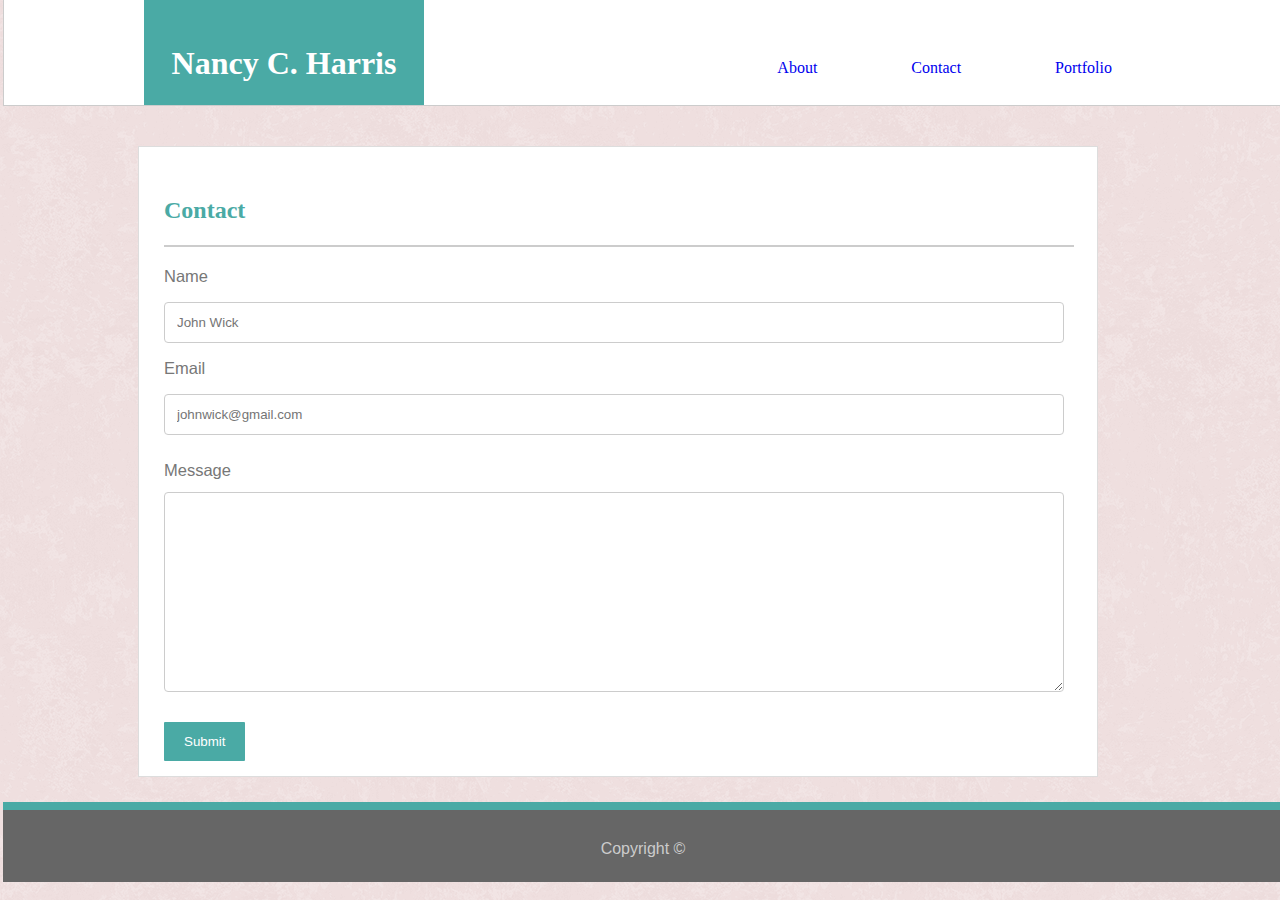
==== contact.html @ 0a422340 "html pages update..." ====
<!DOCTYPE html>
<html lang="en-us">

<head>
    <meta charset="UTF-8">
    <link rel="stylesheet" type="text/css" href="assets/css/style.css">
</head>

<body>

    <header>
        <div class="navbar">
            <h1>Nancy C. Harris</h1>
            <nav>
                <ul>
                    <li><a href="index.html">About</a></li>
                    <li><a href="contact.html">Contact</a></li>
                    <li><a href="portfolio.html">Portfolio</a></li>
                </ul>
            </nav>
        </div>
    </header>
    </div>
    <div class="container">
        <h2>Contact</h2>

        <div>
            <form action="/action_page.php">
                <div class="row">
                    <label for="name">Name</label></div>
                <div class="col-75">
                    <input type="text" id="name" name="firstandlastname" placeholder="John Wick">
                </div>
                <div class="row">
                    <div class="col-25"></div>
                    <label for="Email">Email</label>
                </div>
                <div class="col-75">
                    <input type="text" id="email" name="email" placeholder="johnwick@gmail.com">
                </div>
        </div>
        <div class="row">
        </div>
        <div class="row">
            <div class="col-25">
                <label for="Message">Message</label>
            </div>
            <div class="col-message">
                <textarea id="subject" name="subject" placeholder="" style="height:200px"></textarea>
            </div>
        </div>
        <div class="submit">
            <input type="submit" value="Submit">
        </div>
        </form>
    </div>
    </div>
    </div>
</body>
<footer>
    Copyright ©
</footer>
---- assets/css/style.css ----
*, *::after, *::before {
    box-sizing: border-box;
  }

body {
    font-family: 'Arial', "Helvetica Neue", Arial, Helvetica, sans-serif;
    background-image: url(../images/pink_rice.png);
    width: 100%;
   }

.container {
    background-color: #ffffff;
    width: 960px;
    height: auto;
    font-family: 'Arial', "Helvetica Neue", Arial, Helvetica, sans-serif;
    margin-top: 40px;
    margin-left: 130px;
    margin-bottom: 1px;
    border: #dddddd 1px solid;
    color: #777777;
}

.navbar {
    background: #ffffff;
}

nav {
    float: right;
}

header {
    background-color: #ffffff;
    border: 1px solid #cccccc;   
    margin-top: -35px;
    margin-left: -5px;
    margin-right: 0px;
    margin-bottom: 20px;
    width: 100%;
    font-family: Georgia, 'Times New Roman', Times, serif;
}

header::after {
    content: "";
    display: table;
    clear: both;
}

h1 {
    background-color: #4aaaa5;
    color: #ffffff;
    text-align: center;
    width: 280px;
    height: 110px;    
    margin-left: 140px;
    margin-bottom: 0px;
    padding-top: 50px;
}

h1 {
    float: left;
}

nav ul {
    list-style-type: none;
    margin: 0;
    padding: 0;
    overflow: hidden;
    background-color: #ffffff;
    font-size: 16px;
    color: #cccccc;
}   

nav li {
    display: inline-block;
    margin-left: 90px;
    padding-top: 80px;
}

li:last-child {
    margin-right: 170px;
}

nav a {
    text-decoration: #cccccc;
}

nav a::before {
    content: "";
    display: block;
    height: 5px;
    width: 100%;
    background-color: #cccccc;

    position: relative;
    top: 0;
    width: 0%;
    transition: all ease-in-out 250ms;
}

nav a:hover::before {
    width: 100%;
}

nav a:visited {
    color: #e9d0e5;    
}

h2 {
    color: #4aaaa5;
    background-color: #ffffff;
    text-align: left;
    width: 95%;
    height: 80px;    
    margin-right: 160px;
    margin-left: 25px;
    padding-top: 30px;
    border-bottom: 2px solid #cccccc;
    font-family: Georgia, 'Times New Roman', Times, serif;
}

/* About starts here */
img {
    margin-left: 25px;
    border: solid 1px #cccccc;
}

p {
    font-family: Arial, Helvetica, sans-serif;
    color: #777777;
    font-size: 16.5px; 
}

#p1 {
    width: 56%;
    margin-left: 378px;
    margin-top: -382px;
}

#p2 {
    width: 93%;
    margin-left: 25px;
    margin-bottom: 30px;
}

footer {
    width: 100%;
    height: 80px;
    background-color: #666666;
    color:#cccccc;
    border-top: solid 8px #4aaaa5;
    text-align: center;
    margin-bottom: -20px;
    margin-left: -5px;
    margin-top: 25px;
    padding-top: 30px;
}

/* Contact page starts here */
.row {
    width: 100%;
    margin-left: 25px;
    margin-bottom: 10px;
    font-size: 16.5px;    
}

.col-75 {
    margin-top: 6px;
    margin-left: 25px;
}

input[type=text], select, textarea {
    width: 900px;
    padding: 12px;
    border: 1px solid #ccc;
    border-radius: 4px;
    box-sizing: border-box;
    margin-top: 6px;
    margin-bottom: 16px;
    resize: vertical;
  }

  .col-message {
    margin-top: 6px;
    margin-left: 0px;
  }

  input[type=submit] {
    background-color: #4aaaa5;
    color: white;
    padding: 12px 20px;
    border: none;
    border-radius: 1px;
    cursor: pointer;
    margin-left: 25px;
    margin-bottom: 15px;
  }
  
  input[type=submit]:hover {
    background-color: #4aaaa5;
  }

/*Portfolio starts here */

.row2 {
    margin-right: -10px;
}

.row2,
.row2 > .column {
    padding: 1px;
}

.column {
    float: left;
    width: 35%;
    margin-right: 15px;
}

.row2:after {
    content: "";
    display: table;
    clear: both;
}

.content {
    background-color: white;
    padding: 10px;
}

h3 {
    background-color: #4aaaa5;
    color: #ffffff;
    margin-left: 25px;
    width: 100%;
    height: 50px;
    text-align: left;
    margin-top: -4px;
    text-align: center;
    padding-top: 6px;
}
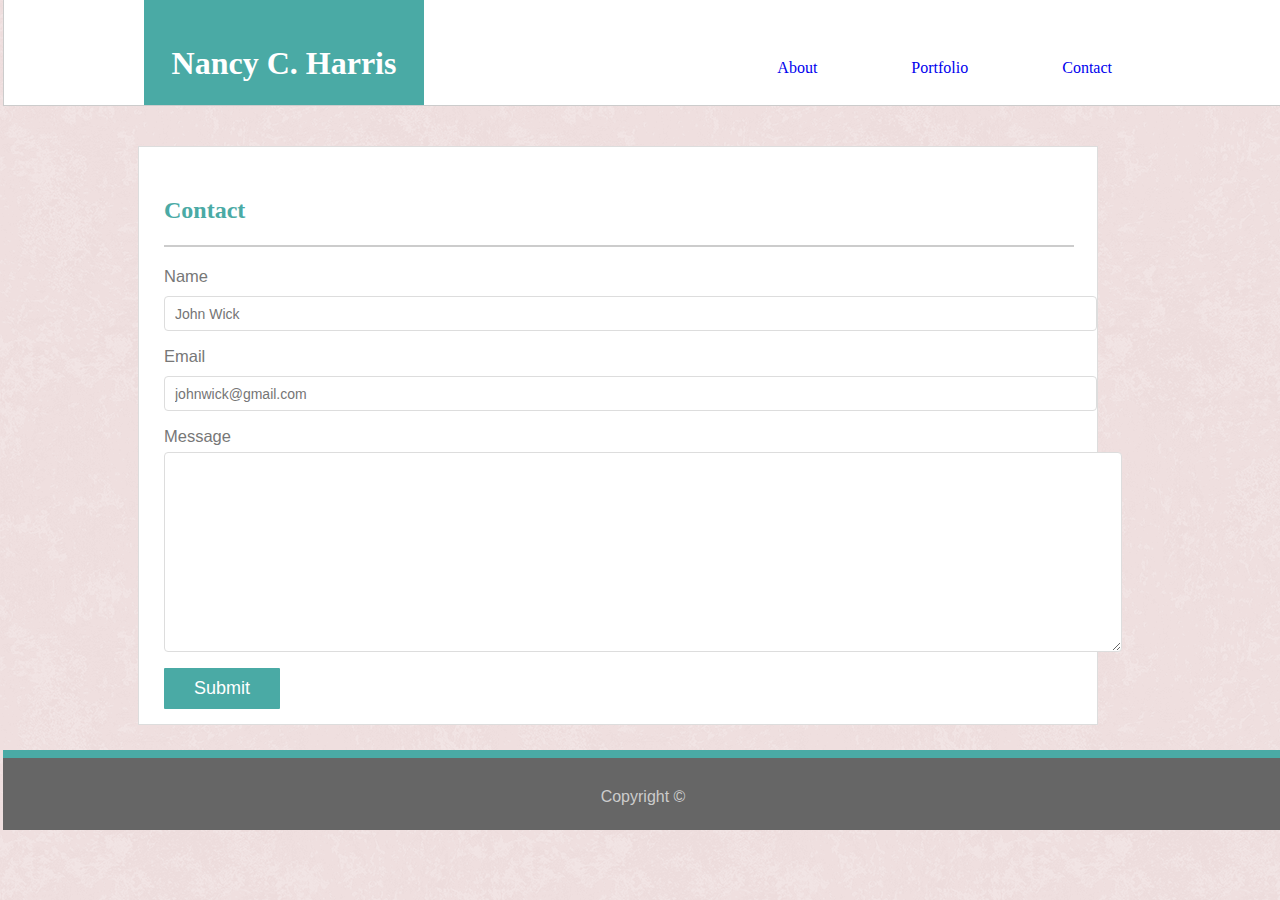
==== commit 32253e91: "reset css file added" ====
--- a/contact.html
+++ b/contact.html
@@ -2,7 +2,7 @@
 <html lang="en-us">
 
 <head>
-    <meta charset="UTF-8">
+    <meta name="viewport" content="width=device-width, initial-scale=1.0">
     <link rel="stylesheet" type="text/css" href="assets/css/style.css">
 </head>
 
@@ -14,8 +14,8 @@
             <nav>
                 <ul>
                     <li><a href="index.html">About</a></li>
+                    <li><a href="portfolio.html">Portfolio</a></li>
                     <li><a href="contact.html">Contact</a></li>
-                    <li><a href="portfolio.html">Portfolio</a></li>
                 </ul>
             </nav>
         </div>
--- a/assets/css/style.css
+++ b/assets/css/style.css
@@ -10,7 +10,9 @@
 
 .container {
     background-color: #ffffff;
-    width: 960px;
+    width: 100%;
+    max-width: 960px;
+    margin: 0;
     height: auto;
     font-family: 'Arial', "Helvetica Neue", Arial, Helvetica, sans-serif;
     margin-top: 40px;
@@ -18,6 +20,7 @@
     margin-bottom: 1px;
     border: #dddddd 1px solid;
     color: #777777;
+    clear: both;
 }
 
 .navbar {
@@ -199,7 +202,7 @@
     background-color: #4aaaa5;
   }
 
-/*Portfolio starts here */
+/* portfolio page */
 
 .row2 {
     margin-right: -10px;
@@ -227,14 +230,208 @@
     padding: 10px;
 }
 
-h3 {
-    background-color: #4aaaa5;
+#main-container {
+    background-color: white;
+    height: 700px;
+    padding: 10px;
+}
+
+.work {
+    position: relative;
+    float: left;
+    width: 220px;
+    margin: 20px 0 25px;
+    overflow: auto;
+  }
+  
+  .work:nth-child(even) {
+    margin-right: 40px;
+  }
+  
+  .work img {
+    width: 100%;
+    border: 0 none;
+    opacity: 0.8;
+  }
+  
+  .work h3 {
+    position: absolute;
+    bottom: 20px;
+    width: 100%;
+    padding: 15px;
+    margin-bottom: 0;
+    font-weight: 300;
+    line-height: 30px;
     color: #ffffff;
-    margin-left: 25px;
-    width: 100%;
-    height: 50px;
-    text-align: left;
-    margin-top: -4px;
     text-align: center;
-    padding-top: 6px;
-}+    background: #4aaaa5;
+    border-bottom: 0;
+  }
+  
+  
+  /* contact page */
+  
+  #contact-form ul {
+    margin-bottom: 20px;
+  }
+  
+  #contact-form li {
+    margin-bottom: 10px;
+  }
+  
+  label,
+  input[type=text],
+  input[type=email],
+  textarea {
+    display: block;
+    width: 100%;
+  }
+  
+  input[type=text],
+  input[type=email],
+  textarea {
+    height: 35px;
+    padding: 0 10px;
+    font-size: 14px;
+    border: 1px solid #dddddd;
+  }
+  
+  textarea {
+    height: 200px;
+  }
+  
+  input[type=submit] {
+    padding: 10px 30px;
+    font-size: 18px;
+    color: #ffffff;
+    cursor: pointer;
+    background: #4aaaa5;
+    border: 0 none;
+  }
+  
+@media screen and (max-width: 980px) {
+    body {
+      background-color: rgb(240, 193, 193);
+    }
+
+    nav {
+        width: 100%;
+        padding: 10px;
+    }
+    
+    .container {
+       width: 100%;
+       padding: 10px;
+    }
+     
+    .row {
+       width: 100%;
+    }  
+
+    #p2 {
+        margin-top: 10px;
+        margin-left: 25px;
+    }
+}
+
+@media screen and (max-width: 768px) {
+    body {
+      background-color: rgb(245, 141, 205);
+    }
+
+    nav {
+        width: 100%;
+        padding: 10px;
+    }
+    
+    .container {
+       width: 100%;
+       padding: 10px;
+    }
+     
+    .row {
+       width: 100%;
+    }  
+
+    #p2 {
+        margin-top: 10px;
+        margin-left: 25px;
+    }
+}
+
+@media screen and (max-width: 640px) {
+    body {
+      background-color: rgb(245, 141, 205);
+    }
+
+    nav {
+        width: 100%;
+        padding: 10px;
+    }
+    
+    .container {
+       width: 100%;
+       padding: 10px;
+    }
+     
+    header {
+        position: static;
+    }
+
+    .row {
+       width: 100%;
+    }  
+
+    #p2 {
+        margin-top: 10px;
+        margin-left: 25px;
+    }
+}
+  
+  /* Additional Screen Sizes */
+  /* Width at 320px and below */
+  @media screen and (max-width: 320px) {
+    body {
+        background-color: rgb(245, 141, 205);
+      }
+  
+      nav {
+          width: 100%;
+          padding: 10px;
+      }
+      
+      .container {
+         width: 100%;
+         padding: 10px;
+      }
+       
+      .row {
+         width: 50%;
+      }  
+      
+        #p2 {
+        margin-top: 10px;
+        margin-left: 25px;
+        }
+  }
+
+    /* Width at 168px and below */
+  @media screen and (max-width: 168px) {
+    body {
+        background-color: rgb(245, 141, 205);
+      }
+  
+      nav {
+          width: 100%;
+          padding: 10px;
+      }
+      
+      .container {
+         width: 100%;
+         padding: 10px;
+      }
+       
+      .row {
+         width: 50%;
+      }  
+  }